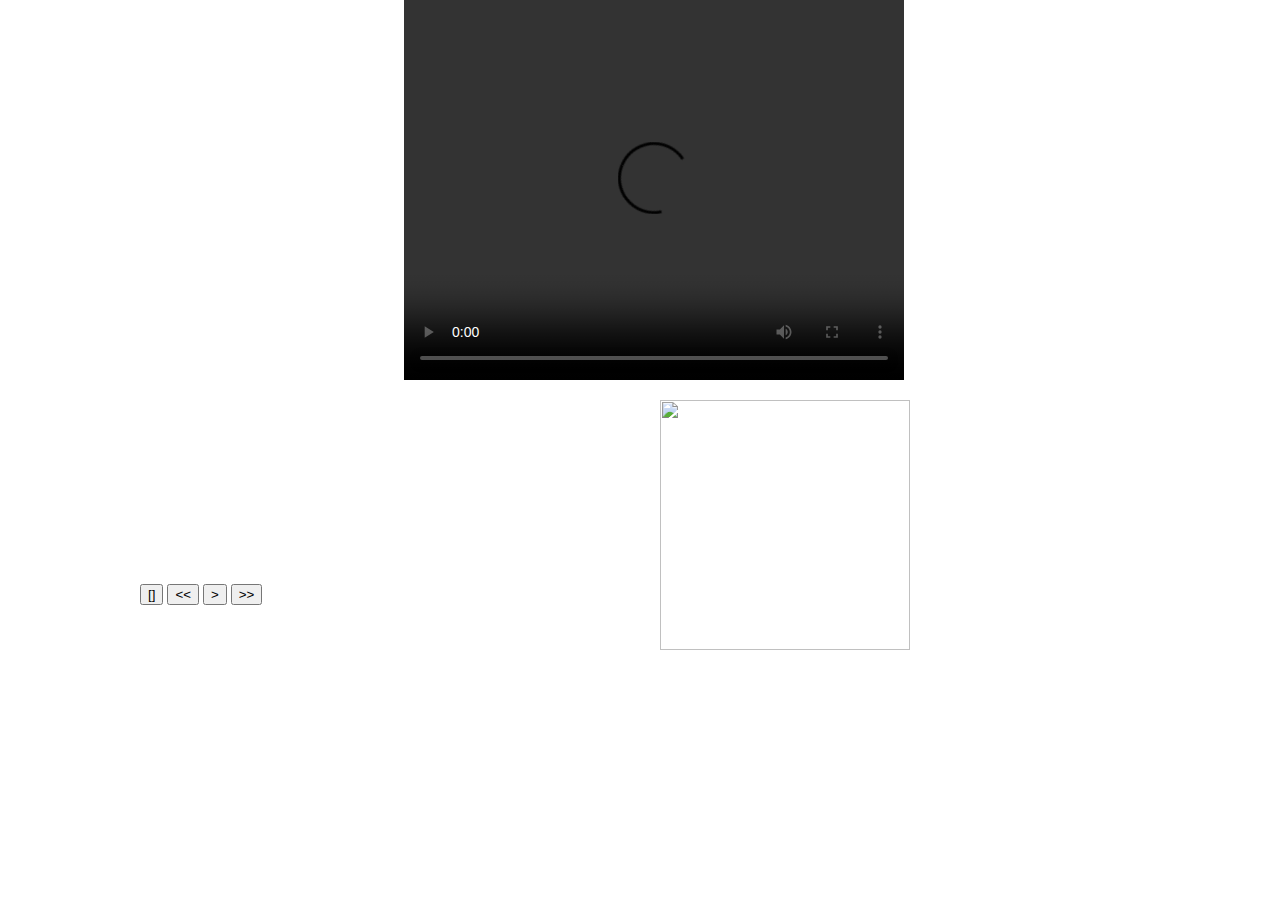
==== index.html @ 0370dac1 "Initial start of Video Text Track Viewer and Editor project." ====
<!DOCTYPE html >
<html >
  <head>
  <title>Cuechange event example</title>
    <!-- only force Internet Explorer 10 standards for testing on local machine -->
    <meta http-equiv="X-UA-Compatible" content="IE=10" />

    <style type="text/css">
      html { height: 100% }
      body { height: 100%; margin: 0; padding: 0 }
      #text-display {font-size:32px;color:blue;}
	  #text-temp {font-size:26px;color:orange;}
	  #text-gps {font-size:26px;color:green;}
	  #map-canvas { height: 200px; width: 300px ; }
	  
	  #main { width: 1000px;  margin: 0 auto; }
	.box {
		float: left;
		width: 200px;
		height: 100px;
		margin: 1em;
	}
		.after-box {
		clear: left;
	}
    </style>

    <script type="text/javascript">

        document.addEventListener("DOMContentLoaded", function () {  // don't run this until all DOM content is loaded 

		    var track1 = document.getElementById("track1");
            track1.addEventListener("cuechange", function () {
                var myTrack = this.track;             // track element is "this" 
                var myCues = myTrack.activeCues;      // activeCues is an array of current cues.                                                    
                if (myCues.length > 0) {
                    var disp = document.getElementById("text-display");
                    disp.innerText = myCues[0].text ;
                }
            }, false);
			
			var track2 = document.getElementById("track2");
			track2.addEventListener("cuechange",function(){
				var gpsTrack = this.track;
				var gpsCues = gpsTrack.activeCues;
				if (gpsCues.length > 0){
					var dispgps = document.getElementById("text-gps");
					//dispgps.innerText = gpsCues[0].text;
					var gpsCue = gpsCues[0].text;
					var firstCueData = JSON.parse(gpsCues[0].text);
					dispgps.innerText = firstCueData.name + " at lat: " + firstCueData.lat + " and lon: " + firstCueData.lon;
					clickroute(firstCueData.lat, firstCueData.lon);
				}
			},false);
			
	        var track3 = document.getElementById("track3");
			track3.addEventListener("cuechange", function () {
                var myTrack3 = this.track;             // track element is "this" 
                var myCues3 = myTrack3.activeCues;      // activeCues is an array of current cues.
				if (myCues3.length > 0) {	
                    var disp = document.getElementById("text-temp");
                    disp.innerText = myCues3[0].text ;
                }
            }, false);
			
			
			var track4 = document.getElementById("track4");
			var newImage = new Image();
			track4.addEventListener("cuechange", function () {
                var myTrack4 = this.track;             // track element is "this" 
                var myCues4 = myTrack4.activeCues;      // activeCues is an array of current cues.
				
				if (myCues4.length > 0) {	
					newImage = new Image();
					newImage.src = myCues4[0].text;
					var image = document.getElementById("imageid01");
					image.src = myCues4[0].text;
					
					
					
                }
            }, false);
			
			
        }, false);      
    </script>
	
	<!-- Map -->
	 <script type="text/javascript"
      src="https://maps.googleapis.com/maps/api/js?key=AIzaSyDzAtGLHUKFD3dtSF5KGo89YauIwIz_5nQ">
    </script>
    <script type="text/javascript">
		var map=null;
		function initialize() {
			var mapOptions = {
			  center: new google.maps.LatLng(29.879382, -95.588725),
			  zoom: 13
			};
			map = new google.maps.Map(document.getElementById("map-canvas"),
				mapOptions);
		}
		google.maps.event.addDomListener(window, 'load', initialize);
		
		function clickroute(lat,lon) { //just omit the 'lati' and 'long'
			//var latLng = new google.maps.LatLng(29.884018, -95.583276);
			var latLng = new google.maps.LatLng(lat,lon);
			//map.panTo(latLng);
			map.setCenter(latLng);
		}
    </script>
	
	<script type="text/javascript">
	 function vidplay() {
       var video = document.getElementById("video1");
       var button = document.getElementById("play");
       if (video.paused) {
          video.play();
          button.textContent = "||";
       } else {
          video.pause();
          button.textContent = ">";
       }
    }
	
	</script>
	
  </head>
  <body>

	

	<div id="main">
		    <video id="video1" width="500" height="380" controls>
      <source src="SM137AD02806.mp4"  >
	  <track id='track1' label='English captions'	src="test3_sub.vtt" 		kind='subtitles'	srclang='en' default >    
	  <track id='track2' label='GPS Location'     	src="test3_gps.vtt" 		kind='metadata'		srclang='en' default>  
	  <track id='track3' label='Temperature in C'	src="test3_temp.vtt" 		kind='metadata'		srclang='en' default> 
	  <track id='track4' label='Slide Images'		src="test3_slideimages.vtt" kind='metadata'		srclang='en' default> 
    </video>    
	
		<div class="box" id="text-display"></div>
		<div class="box" id="text-temp"></div>
		<div class="box" id="text-gps"></div>
		
		<div class="box" id="slide-images"> 
			<img id="imageid01" src=""
			height="250" width="250">
		</div>
		
		<div id="map-canvas"></div>
		<div id="buttonbar">
			<button id="restart" onclick="restart();">[]</button> 
			<button id="rew" onclick="skip(-10)">&lt;&lt;</button>
			<button id="play" onclick="vidplay()">&gt;</button>
			<button id="fastFwd" onclick="skip(10)">&gt;&gt;</button>
		</div>
	</div>
  </body>
</html>
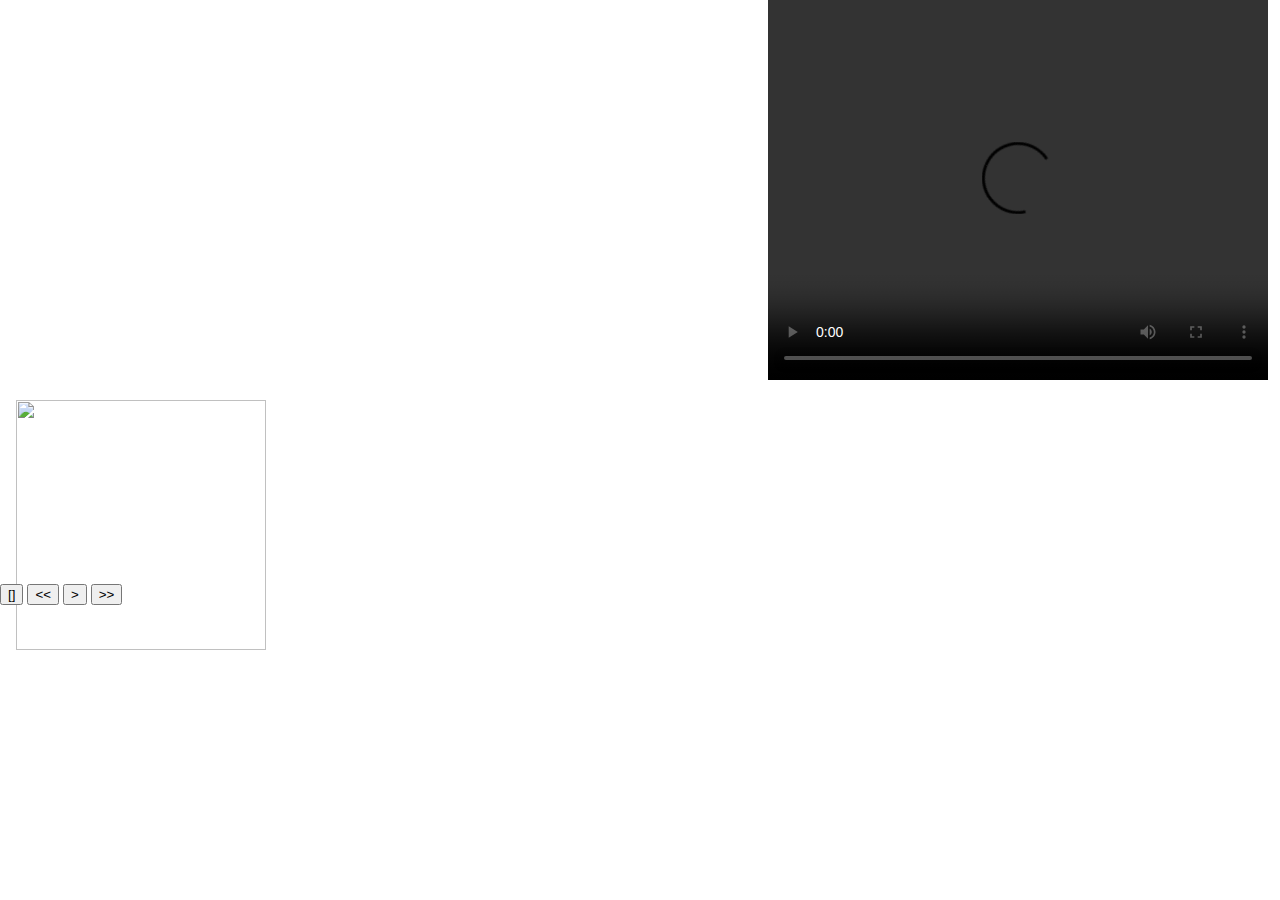
==== commit 658d3dcd: "Adding css file" ====
--- a/index.html
+++ b/index.html
@@ -5,27 +5,10 @@
     <!-- only force Internet Explorer 10 standards for testing on local machine -->
     <meta http-equiv="X-UA-Compatible" content="IE=10" />
 
-    <style type="text/css">
-      html { height: 100% }
-      body { height: 100%; margin: 0; padding: 0 }
-      #text-display {font-size:32px;color:blue;}
-	  #text-temp {font-size:26px;color:orange;}
-	  #text-gps {font-size:26px;color:green;}
-	  #map-canvas { height: 200px; width: 300px ; }
-	  
-	  #main { width: 1000px;  margin: 0 auto; }
-	.box {
-		float: left;
-		width: 200px;
-		height: 100px;
-		margin: 1em;
-	}
-		.after-box {
-		clear: left;
-	}
-    </style>
 
-    <script type="text/javascript">
+	<link rel="stylesheet" type="text/css" href="main.css">
+    
+	<script type="text/javascript">
 
         document.addEventListener("DOMContentLoaded", function () {  // don't run this until all DOM content is loaded 
 
@@ -130,13 +113,13 @@
 	
 
 	<div id="main">
-		    <video id="video1" width="500" height="380" controls>
-      <source src="SM137AD02806.mp4"  >
-	  <track id='track1' label='English captions'	src="test3_sub.vtt" 		kind='subtitles'	srclang='en' default >    
-	  <track id='track2' label='GPS Location'     	src="test3_gps.vtt" 		kind='metadata'		srclang='en' default>  
-	  <track id='track3' label='Temperature in C'	src="test3_temp.vtt" 		kind='metadata'		srclang='en' default> 
-	  <track id='track4' label='Slide Images'		src="test3_slideimages.vtt" kind='metadata'		srclang='en' default> 
-    </video>    
+		<video id="video1" width="500" height="380" controls>
+		  <source src="SM137AD02806.mp4"  >
+		  <track id='track1' label='English captions'	src="test3_sub.vtt" 		kind='subtitles'	srclang='en' default >    
+		  <track id='track2' label='GPS Location'     	src="test3_gps.vtt" 		kind='metadata'		srclang='en' default>  
+		  <track id='track3' label='Temperature in C'	src="test3_temp.vtt" 		kind='metadata'		srclang='en' default> 
+		  <track id='track4' label='Slide Images'		src="test3_slideimages.vtt" kind='metadata'		srclang='en' default> 
+		</video>    
 	
 		<div class="box" id="text-display"></div>
 		<div class="box" id="text-temp"></div>
--- a/main.css
+++ b/main.css
@@ -0,0 +1,17 @@
+      html { height: 100% }
+      body { height: 100%; margin: 0; padding: 0 }
+      #text-display {font-size:32px;color:blue;}
+	  #text-temp {font-size:26px;color:orange;}
+	  #text-gps {font-size:26px;color:green;}
+	  #map-canvas { height: 200px; width: 300px ; }
+	  
+	  #main {margin: 0 auto; }
+	.box {
+		float: left;
+		width: 200px;
+		height: 100px;
+		margin: 1em;
+	}
+		.after-box {
+		clear: left;
+	}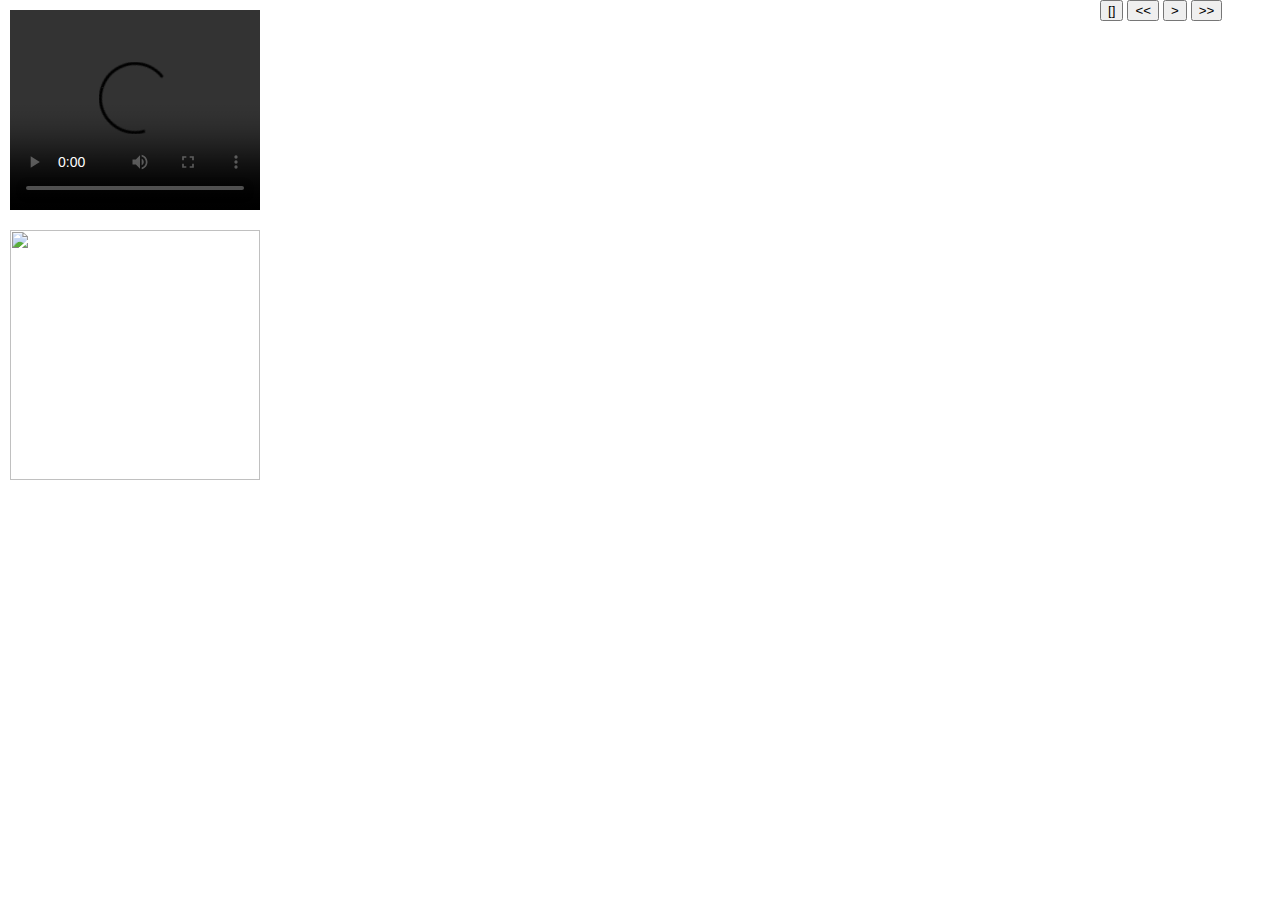
==== commit aca8c02f: "Adding video files" ====
--- a/index.html
+++ b/index.html
@@ -4,123 +4,28 @@
   <title>Cuechange event example</title>
     <!-- only force Internet Explorer 10 standards for testing on local machine -->
     <meta http-equiv="X-UA-Compatible" content="IE=10" />
+	<link rel="stylesheet" type="text/css" href="main.css">
+	<!-- Map , load map js api before loading custom map calls at main.js -->
+	<script type="text/javascript"
+		src="https://maps.googleapis.com/maps/api/js?key=AIzaSyDzAtGLHUKFD3dtSF5KGo89YauIwIz_5nQ">
+	</script>
+    <script type="text/javascript" src="main.js"></script>
 
 
-	<link rel="stylesheet" type="text/css" href="main.css">
-    
-	<script type="text/javascript">
-
-        document.addEventListener("DOMContentLoaded", function () {  // don't run this until all DOM content is loaded 
-
-		    var track1 = document.getElementById("track1");
-            track1.addEventListener("cuechange", function () {
-                var myTrack = this.track;             // track element is "this" 
-                var myCues = myTrack.activeCues;      // activeCues is an array of current cues.                                                    
-                if (myCues.length > 0) {
-                    var disp = document.getElementById("text-display");
-                    disp.innerText = myCues[0].text ;
-                }
-            }, false);
-			
-			var track2 = document.getElementById("track2");
-			track2.addEventListener("cuechange",function(){
-				var gpsTrack = this.track;
-				var gpsCues = gpsTrack.activeCues;
-				if (gpsCues.length > 0){
-					var dispgps = document.getElementById("text-gps");
-					//dispgps.innerText = gpsCues[0].text;
-					var gpsCue = gpsCues[0].text;
-					var firstCueData = JSON.parse(gpsCues[0].text);
-					dispgps.innerText = firstCueData.name + " at lat: " + firstCueData.lat + " and lon: " + firstCueData.lon;
-					clickroute(firstCueData.lat, firstCueData.lon);
-				}
-			},false);
-			
-	        var track3 = document.getElementById("track3");
-			track3.addEventListener("cuechange", function () {
-                var myTrack3 = this.track;             // track element is "this" 
-                var myCues3 = myTrack3.activeCues;      // activeCues is an array of current cues.
-				if (myCues3.length > 0) {	
-                    var disp = document.getElementById("text-temp");
-                    disp.innerText = myCues3[0].text ;
-                }
-            }, false);
-			
-			
-			var track4 = document.getElementById("track4");
-			var newImage = new Image();
-			track4.addEventListener("cuechange", function () {
-                var myTrack4 = this.track;             // track element is "this" 
-                var myCues4 = myTrack4.activeCues;      // activeCues is an array of current cues.
-				
-				if (myCues4.length > 0) {	
-					newImage = new Image();
-					newImage.src = myCues4[0].text;
-					var image = document.getElementById("imageid01");
-					image.src = myCues4[0].text;
-					
-					
-					
-                }
-            }, false);
-			
-			
-        }, false);      
-    </script>
-	
-	<!-- Map -->
-	 <script type="text/javascript"
-      src="https://maps.googleapis.com/maps/api/js?key=AIzaSyDzAtGLHUKFD3dtSF5KGo89YauIwIz_5nQ">
-    </script>
-    <script type="text/javascript">
-		var map=null;
-		function initialize() {
-			var mapOptions = {
-			  center: new google.maps.LatLng(29.879382, -95.588725),
-			  zoom: 13
-			};
-			map = new google.maps.Map(document.getElementById("map-canvas"),
-				mapOptions);
-		}
-		google.maps.event.addDomListener(window, 'load', initialize);
-		
-		function clickroute(lat,lon) { //just omit the 'lati' and 'long'
-			//var latLng = new google.maps.LatLng(29.884018, -95.583276);
-			var latLng = new google.maps.LatLng(lat,lon);
-			//map.panTo(latLng);
-			map.setCenter(latLng);
-		}
-    </script>
-	
-	<script type="text/javascript">
-	 function vidplay() {
-       var video = document.getElementById("video1");
-       var button = document.getElementById("play");
-       if (video.paused) {
-          video.play();
-          button.textContent = "||";
-       } else {
-          video.pause();
-          button.textContent = ">";
-       }
-    }
-	
-	</script>
-	
   </head>
   <body>
 
-	
-
 	<div id="main">
-		<video id="video1" width="500" height="380" controls>
-		  <source src="SM137AD02806.mp4"  >
-		  <track id='track1' label='English captions'	src="test3_sub.vtt" 		kind='subtitles'	srclang='en' default >    
-		  <track id='track2' label='GPS Location'     	src="test3_gps.vtt" 		kind='metadata'		srclang='en' default>  
-		  <track id='track3' label='Temperature in C'	src="test3_temp.vtt" 		kind='metadata'		srclang='en' default> 
-		  <track id='track4' label='Slide Images'		src="test3_slideimages.vtt" kind='metadata'		srclang='en' default> 
-		</video>    
-	
+		<div  class="box" id="video">
+			<video id="video1" width="250" height="200" controls>
+			  <source src="test1.mp4"  >
+			  <track id='track1' label='English captions'	src="test3_sub.vtt" 		kind='subtitles'	srclang='en' default >    
+			  <track id='track2' label='GPS Location'     	src="test3_gps.vtt" 		kind='metadata'		srclang='en' default>  
+			  <track id='track3' label='Temperature in C'	src="test3_temp.vtt" 		kind='metadata'		srclang='en' default> 
+			  <track id='track4' label='Slide Images'		src="test3_slideimages.vtt" kind='metadata'		srclang='en' default> 
+			</video>    
+		</div>
+		<div  class="box" id="map-canvas"></div>
 		<div class="box" id="text-display"></div>
 		<div class="box" id="text-temp"></div>
 		<div class="box" id="text-gps"></div>
@@ -130,7 +35,7 @@
 			height="250" width="250">
 		</div>
 		
-		<div id="map-canvas"></div>
+		
 		<div id="buttonbar">
 			<button id="restart" onclick="restart();">[]</button> 
 			<button id="rew" onclick="skip(-10)">&lt;&lt;</button>
--- a/main.css
+++ b/main.css
@@ -1,16 +1,16 @@
       html { height: 100% }
       body { height: 100%; margin: 0; padding: 0 }
-      #text-display {font-size:32px;color:blue;}
-	  #text-temp {font-size:26px;color:orange;}
-	  #text-gps {font-size:26px;color:green;}
-	  #map-canvas { height: 200px; width: 300px ; }
+      #text-display {font-size:16px;color:blue;}
+	  #text-temp {font-size:16px;color:orange;}
+	  #text-gps {font-size:16px;color:green;}
+	  #map-canvas { height: 200px; width: 200px ; }
 	  
 	  #main {margin: 0 auto; }
 	.box {
 		float: left;
 		width: 200px;
-		height: 100px;
-		margin: 1em;
+		height: 200px;
+		margin: 10px;
 	}
 		.after-box {
 		clear: left;
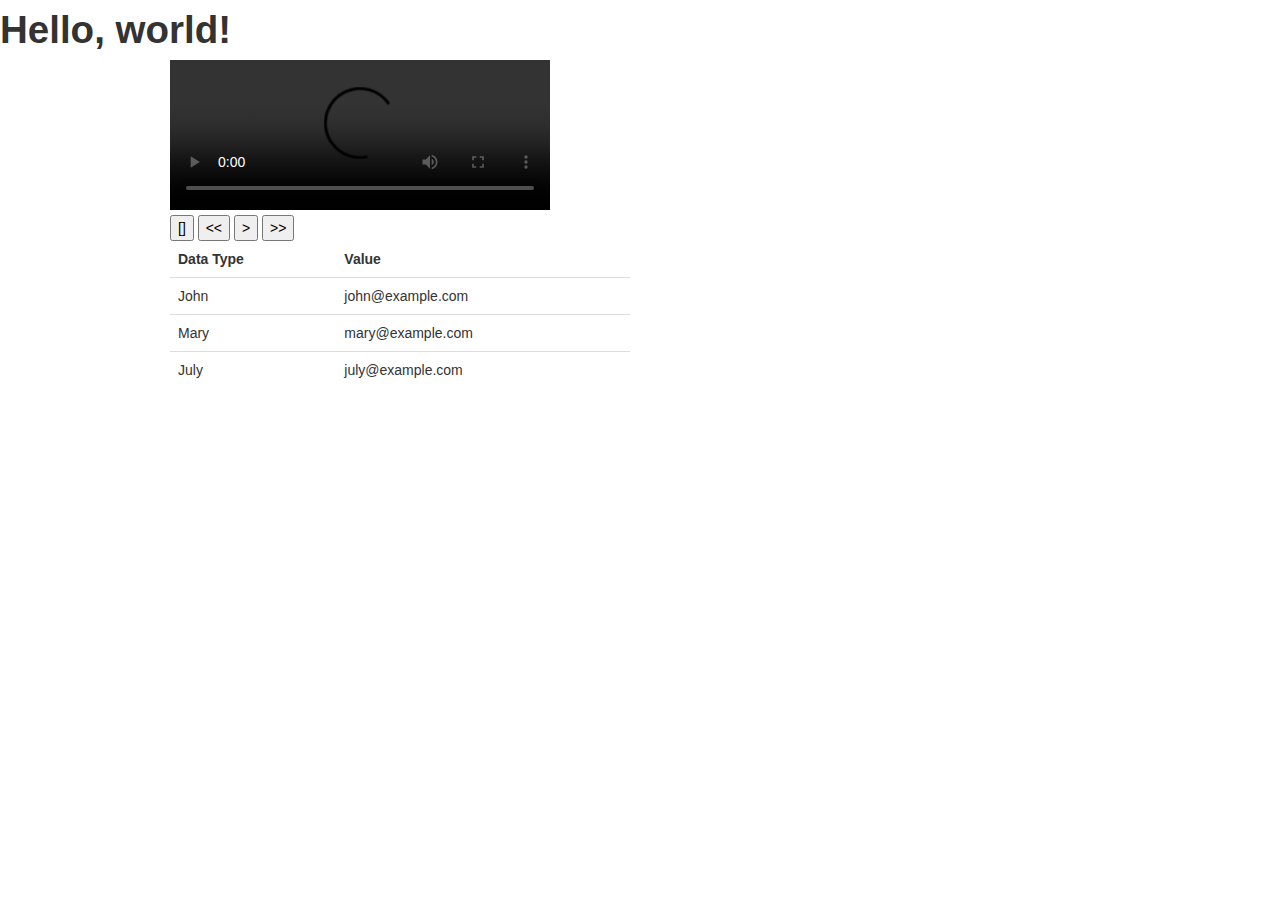
==== commit 77e3bc30: "Added table and changed css" ====
--- a/index.html
+++ b/index.html
@@ -1,47 +1,101 @@
-<!DOCTYPE html >
-<html >
-  <head>
-  <title>Cuechange event example</title>
-    <!-- only force Internet Explorer 10 standards for testing on local machine -->
-    <meta http-equiv="X-UA-Compatible" content="IE=10" />
-	<link rel="stylesheet" type="text/css" href="main.css">
-	<!-- Map , load map js api before loading custom map calls at main.js -->
-	<script type="text/javascript"
-		src="https://maps.googleapis.com/maps/api/js?key=AIzaSyDzAtGLHUKFD3dtSF5KGo89YauIwIz_5nQ">
-	</script>
-    <script type="text/javascript" src="main.js"></script>
+<!DOCTYPE html>
+<html>
+	<head>
+		<title>HTML5 Text Track</title>
+		<meta name="viewport" content="width=device-width, initial-scale=1.0">
+		<!-- Bootstrap -->
+		<link href="bootstrap/css/bootstrap.min.css" rel="stylesheet" media="screen">
+	
+		<!-- only force Internet Explorer 10 standards for testing on local machine -->
+		<meta http-equiv="X-UA-Compatible" content="IE=10" />
+		<!-- application main css -->
+		<link rel="stylesheet" type="text/css" href="main.css">
+		<!-- Map , load map js api before loading custom map calls at main.js -->
+		<script type="text/javascript"
+			src="https://maps.googleapis.com/maps/api/js?key=AIzaSyDzAtGLHUKFD3dtSF5KGo89YauIwIz_5nQ">
+		</script>
+		<!-- Application main javascript code -->
+		<script type="text/javascript" src="main.js"></script>
+	
+	
+  </head>
+  <body>
+    <h1>Hello, world!</h1>
+	<div class="container">
+		<div class="row">
+		  <div class="span5">
+				<video id="video1" controls width="100%">
+				  <source src="test1.mp4"  >
+				  <track id='track1' label='English captions'	src="test3_sub.vtt" 		kind='subtitles'	srclang='en' default >    
+				  <track id='track2' label='GPS Location'     	src="test3_gps.vtt" 		kind='metadata'		srclang='en' default>  
+				  <track id='track3' label='Temperature in C'	src="test3_temp.vtt" 		kind='metadata'		srclang='en' default> 
+				  <track id='track4' label='Slide Images'		src="test3_slideimages.vtt" kind='metadata'		srclang='en' default> 
+				</video>  
+		  </div>
+		</div>
+		<div class="row">
+			<div class="span6" id="buttonbar">
+				<button id="restart" onclick="videoRestart();">[]</button> 
+				<button id="rew" onclick="skip(-10)">&lt;&lt;</button>
+				<button id="play" onclick="videoStartPlay()">&gt;</button>
+				<button id="fastFwd" onclick="skip(10)">&gt;&gt;</button>
+			</div>
+		</div>
+		
+		<div class="row">
+			<div class="span6">
+				<table class="table">
+					<thead>
+					  <tr>
+						<th>Data Type</th>
+						<th>Value</th>
+					  </tr>
+					</thead>
+					<tbody>
+					  <tr>
+						<td>John</td>
+						<td>john@example.com</td>
+					  </tr>
+					  <tr>
+						<td>Mary</td>
+						<td>mary@example.com</td>
+					  </tr>
+					  <tr>
+						<td>July</td>
+						<td>july@example.com</td>
+					  </tr>
+					</tbody>
+				  </table>
+			</div>
+		</div>
+		
+		<div class="col-sm-6 map">
+		  <div class="google-map-canvas" id="map-canvas">
+		  </div>
+		</div>
+
+		<div class="row">
+			<div class="span6" id="text-display"></div>
+		</div>
+		<div class="row">
+			<div class="span6" id="text-temp"></div>
+		</div>
+
+		<div class="row">
+			<div class="span6" id="text-gps"></div>
+		</div>
+		<div class="row">
+			<div class="span4" id="slide-images"> 
+				<img id="imageid01" src="">
+			</div>
+		</div>
 
 
-  </head>
-  <body>
 
-	<div id="main">
-		<div  class="box" id="video">
-			<video id="video1" width="250" height="200" controls>
-			  <source src="test1.mp4"  >
-			  <track id='track1' label='English captions'	src="test3_sub.vtt" 		kind='subtitles'	srclang='en' default >    
-			  <track id='track2' label='GPS Location'     	src="test3_gps.vtt" 		kind='metadata'		srclang='en' default>  
-			  <track id='track3' label='Temperature in C'	src="test3_temp.vtt" 		kind='metadata'		srclang='en' default> 
-			  <track id='track4' label='Slide Images'		src="test3_slideimages.vtt" kind='metadata'		srclang='en' default> 
-			</video>    
-		</div>
-		<div  class="box" id="map-canvas"></div>
-		<div class="box" id="text-display"></div>
-		<div class="box" id="text-temp"></div>
-		<div class="box" id="text-gps"></div>
-		
-		<div class="box" id="slide-images"> 
-			<img id="imageid01" src=""
-			height="250" width="250">
-		</div>
-		
-		
-		<div id="buttonbar">
-			<button id="restart" onclick="restart();">[]</button> 
-			<button id="rew" onclick="skip(-10)">&lt;&lt;</button>
-			<button id="play" onclick="vidplay()">&gt;</button>
-			<button id="fastFwd" onclick="skip(10)">&gt;&gt;</button>
-		</div>
+		  
 	</div>
+	
+    <script src="http://code.jquery.com/jquery.js"></script>
+    <script src="bootstrap/js/bootstrap.min.js"></script>
   </body>
 </html>--- a/main.css
+++ b/main.css
@@ -1,17 +1,16 @@
       html { height: 100% }
       body { height: 100%; margin: 0; padding: 0 }
-      #text-display {font-size:16px;color:blue;}
-	  #text-temp {font-size:16px;color:orange;}
-	  #text-gps {font-size:16px;color:green;}
-	  #map-canvas { height: 200px; width: 200px ; }
+      #text-display {font-size:12px;color:black;}
+	  #text-temp {font-size:12px;color:black;}
+	  #text-gps {font-size:12px;color:black;}
+	  
 	  
 	  #main {margin: 0 auto; }
-	.box {
-		float: left;
-		width: 200px;
-		height: 200px;
-		margin: 10px;
-	}
-		.after-box {
-		clear: left;
-	}+	
+	.map { height: 30% }
+	
+	#map-canvas {
+	width:100%;
+    height: 100%;
+ 	height:calc(100% - 0px);
+}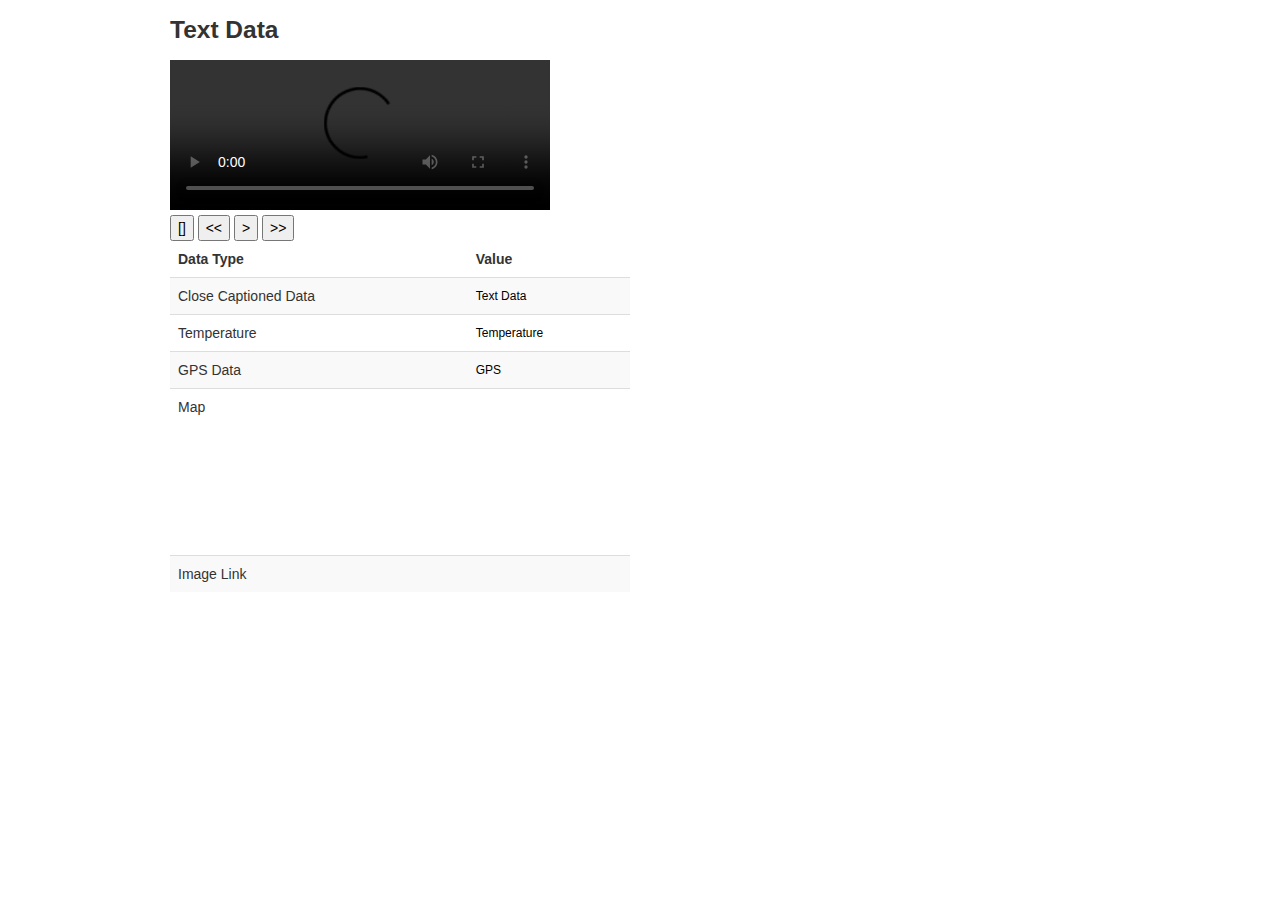
==== commit 88397705: "Cleaned up display" ====
--- a/index.html
+++ b/index.html
@@ -20,8 +20,9 @@
 	
   </head>
   <body>
-    <h1>Hello, world!</h1>
+
 	<div class="container">
+	    <h3>Text Data</h3>
 		<div class="row">
 		  <div class="span5">
 				<video id="video1" controls width="100%">
@@ -41,60 +42,53 @@
 				<button id="fastFwd" onclick="skip(10)">&gt;&gt;</button>
 			</div>
 		</div>
-		
+
 		<div class="row">
 			<div class="span6">
-				<table class="table">
+				<table class="table table-striped">
 					<thead>
 					  <tr>
-						<th>Data Type</th>
-						<th>Value</th>
+						<th class="col-md-1 col-sm-1">Data Type</th>
+						<th class="col-md-2 col-sm-2">Value</th>
 					  </tr>
 					</thead>
 					<tbody>
 					  <tr>
-						<td>John</td>
-						<td>john@example.com</td>
+						<td class="col-md-1 col-sm-1">Close Captioned Data</td>
+						<td class="col-md-2 col-sm-2" id="text-display">Text Data</td>
 					  </tr>
 					  <tr>
-						<td>Mary</td>
-						<td>mary@example.com</td>
+						<td>Temperature </td>
+						<td id="text-temp">Temperature</td>
 					  </tr>
 					  <tr>
-						<td>July</td>
-						<td>july@example.com</td>
+						<td>GPS Data</td>
+						<td  id="text-gps">GPS</td>
+					  </tr>
+					  <tr>
+						<td>Map</td>
+						<td>		  
+							<div id="map-canvas" class="col-sm-4"></div>
+						</td>
+					  </tr>
+					  <tr>
+						<td>Image Link</td>
+						<td><img id="imageid01" src=""></td>
 					  </tr>
 					</tbody>
 				  </table>
 			</div>
 		</div>
 		
-		<div class="col-sm-6 map">
-		  <div class="google-map-canvas" id="map-canvas">
-		  </div>
-		</div>
-
-		<div class="row">
-			<div class="span6" id="text-display"></div>
-		</div>
-		<div class="row">
-			<div class="span6" id="text-temp"></div>
-		</div>
-
-		<div class="row">
-			<div class="span6" id="text-gps"></div>
-		</div>
-		<div class="row">
-			<div class="span4" id="slide-images"> 
-				<img id="imageid01" src="">
-			</div>
-		</div>
 
 
+		<div class="row map">
+
+		</div>
 
 		  
 	</div>
-	
+
     <script src="http://code.jquery.com/jquery.js"></script>
     <script src="bootstrap/js/bootstrap.min.js"></script>
   </body>
--- a/main.css
+++ b/main.css
@@ -1,16 +1,16 @@
-      html { height: 100% }
-      body { height: 100%; margin: 0; padding: 0 }
-      #text-display {font-size:12px;color:black;}
-	  #text-temp {font-size:12px;color:black;}
-	  #text-gps {font-size:12px;color:black;}
-	  
-	  
-	  #main {margin: 0 auto; }
-	
-	.map { height: 30% }
-	
-	#map-canvas {
+html { height: 100% }
+body { height: 100%; margin: 0; padding: 0 }
+#text-display {font-size:12px;color:black;}
+#text-temp {font-size:12px;color:black;}
+#text-gps {font-size:12px;color:black;}
+
+
+#main {margin: 0 auto; }
+
+.map { height: 150px; width: 100%}
+
+#map-canvas {
 	width:100%;
-    height: 100%;
- 	height:calc(100% - 0px);
+	height: 150px;
+
 }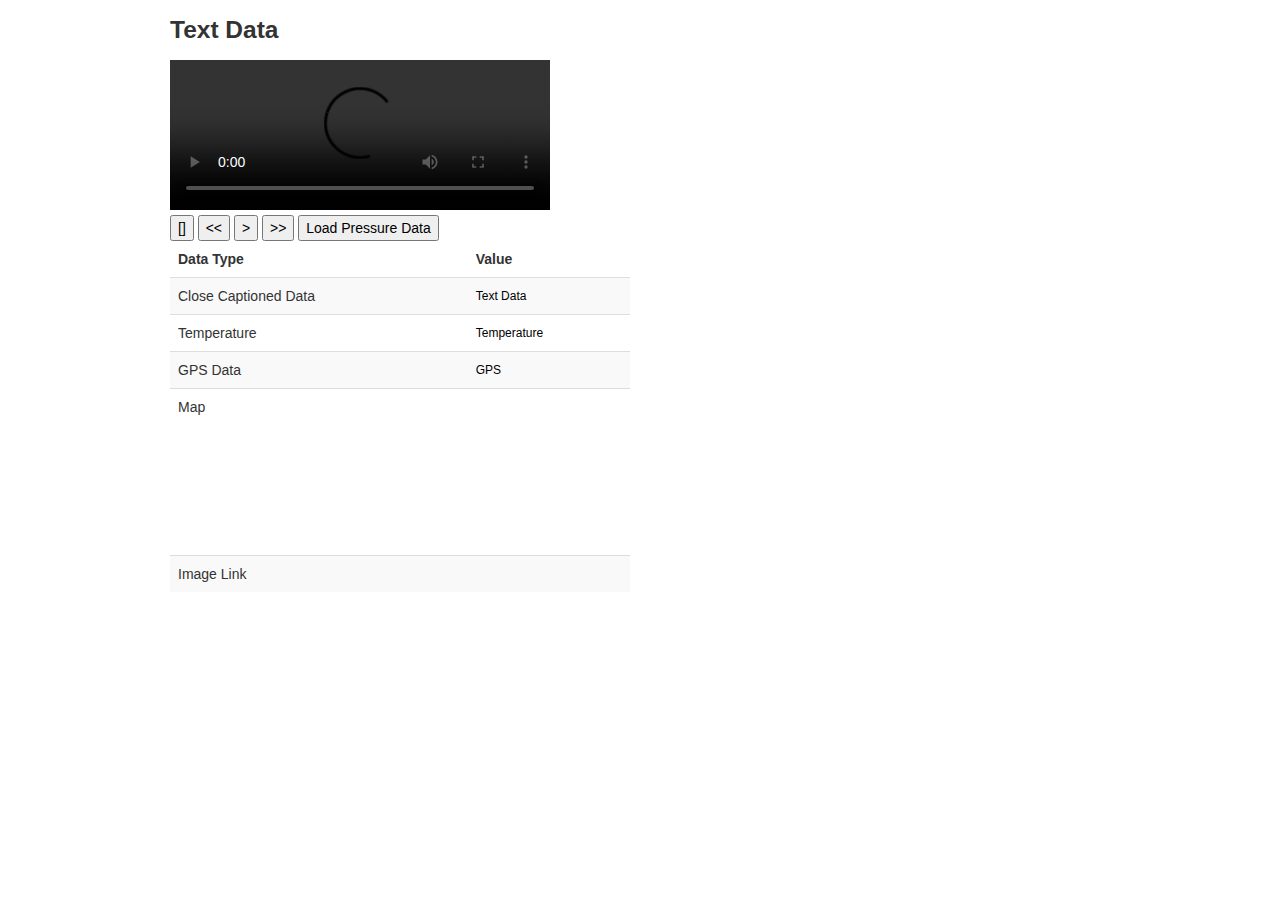
==== commit aacd5424: "." ====
--- a/index.html
+++ b/index.html
@@ -40,6 +40,7 @@
 				<button id="rew" onclick="skip(-10)">&lt;&lt;</button>
 				<button id="play" onclick="videoStartPlay()">&gt;</button>
 				<button id="fastFwd" onclick="skip(10)">&gt;&gt;</button>
+				<button id="loadPressure" onclick="loadPressureTextTrack()">Load Pressure Data</button>
 			</div>
 		</div>
 
